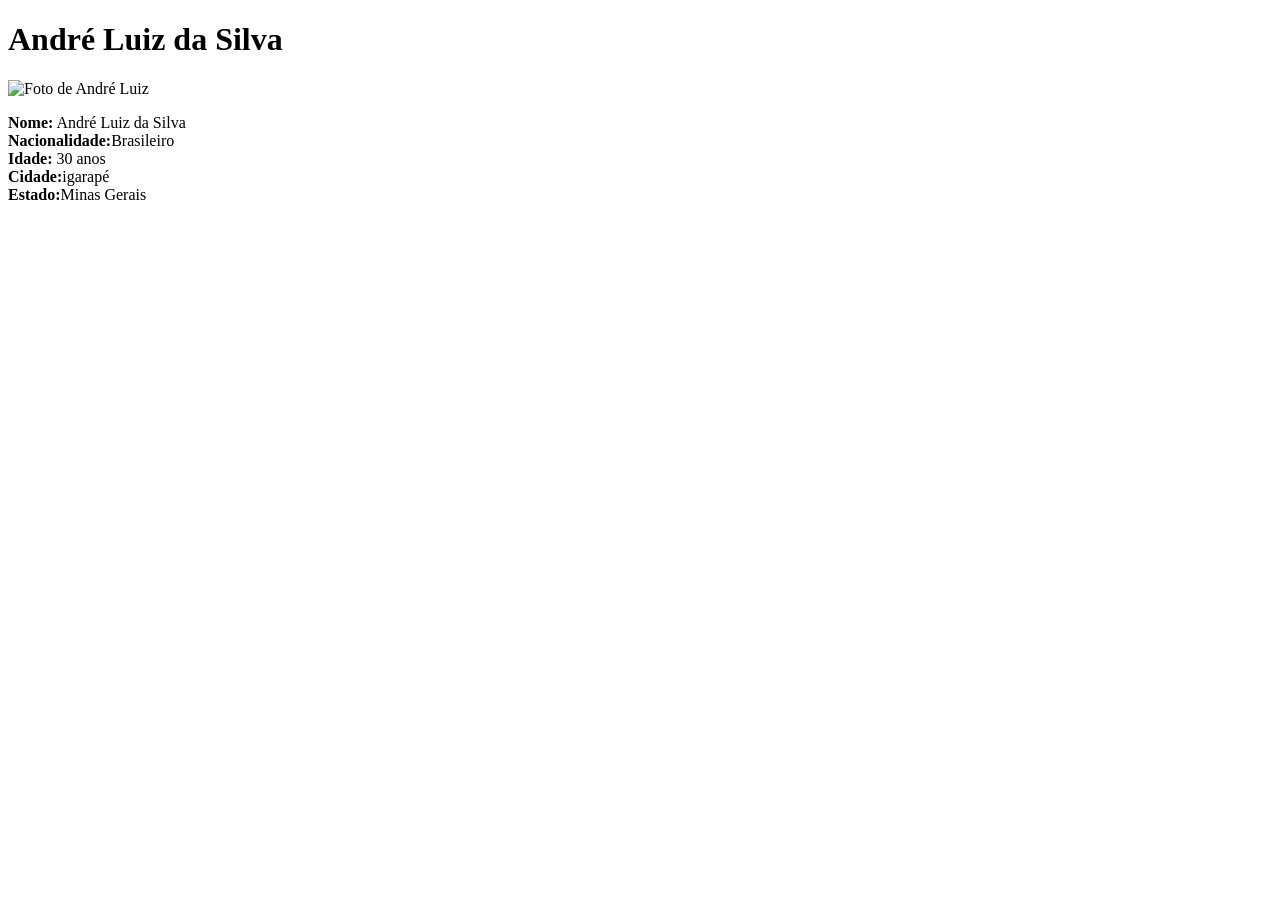
==== portfolio.html @ 064e6272 "dados portfolio" ====
<!DOCTYPE html>
<html lang="pt-br">
<head>
    <meta charset="UTF-8">
    <meta http-equiv="X-UA-Compatible" content="IE=edge">
    <meta name="viewport" content="width=device-width, initial-scale=1.0">
    <title>Portfolio</title>
</head>
<body>
    <h1>André Luiz da Silva</h1>
    
    <img src="https://scontent.fbhz4-1.fna.fbcdn.net/v/t39.30808-6/293732380_10209195224675165_5845088046177559717_n.jpg?_nc_cat=106&ccb=1-7&_nc_sid=730e14&_nc_eui2=AeEWJg566FrpAyKYBO3QQ4WKbCMd8hFwfwdsIx3yEXB_B5_rwKt9kx0tfksXMJM6FbQ&_nc_ohc=N0kGihQ06WYAX93kS5E&tn=WAO6_hmZo8ANexOX&_nc_ht=scontent.fbhz4-1.fna&oh=00_AT_HsCO4a_sNSwasL0PwHHKoh_4uTH2pQEapJPR_n7Z81Q&oe=62D48F6B" width="300px" alt="Foto de André Luiz">
    <br>
    <p><strong>Nome:</strong> André Luiz da Silva
        <br>
        <strong>Nacionalidade:</strong>Brasileiro
        <br>
        <strong>Idade:</strong> 30 anos
        <br>
        <strong>Cidade:</strong>igarapé
        <br>
        <strong>Estado:</strong>Minas Gerais
    

</body>
</html>
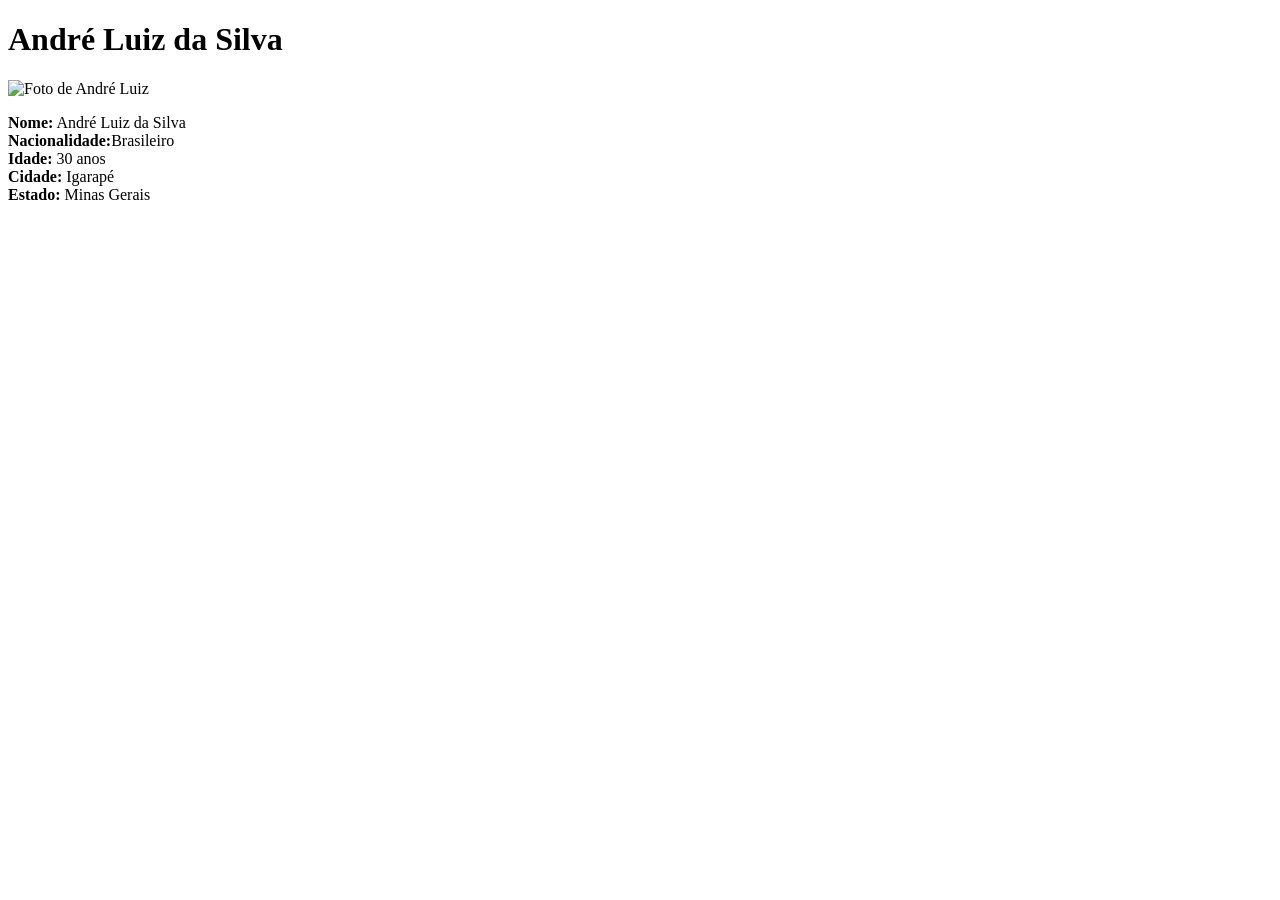
==== commit 65cab82a: "portfolio" ====
--- a/portfolio.html
+++ b/portfolio.html
@@ -17,9 +17,9 @@
         <br>
         <strong>Idade:</strong> 30 anos
         <br>
-        <strong>Cidade:</strong>igarapé
+        <strong>Cidade:</strong> Igarapé
         <br>
-        <strong>Estado:</strong>Minas Gerais
+        <strong>Estado:</strong> Minas Gerais
     
 
 </body>
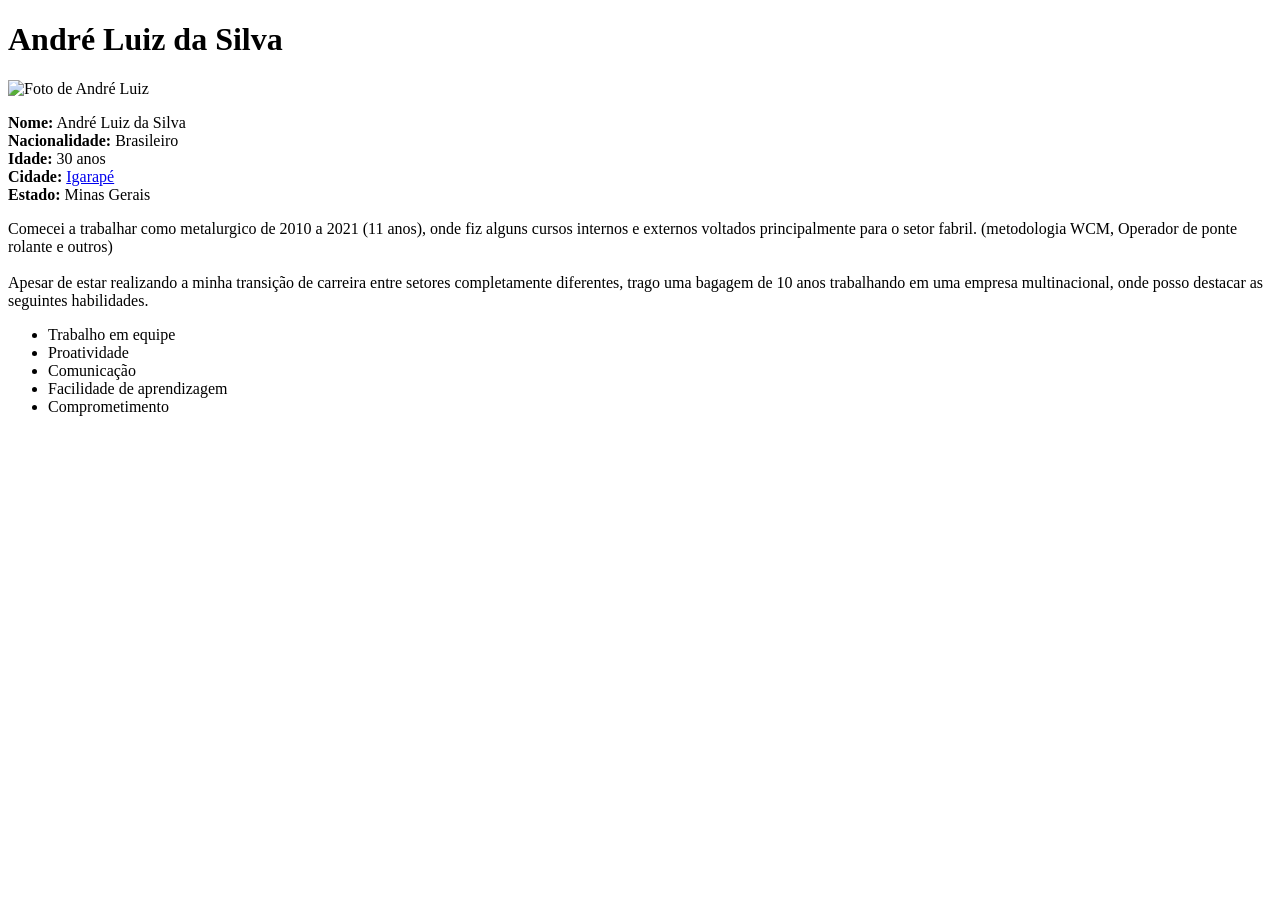
==== commit 7fa1734f: "dados-portfolio" ====
--- a/portfolio.html
+++ b/portfolio.html
@@ -11,16 +11,33 @@
     
     <img src="https://scontent.fbhz4-1.fna.fbcdn.net/v/t39.30808-6/293732380_10209195224675165_5845088046177559717_n.jpg?_nc_cat=106&ccb=1-7&_nc_sid=730e14&_nc_eui2=AeEWJg566FrpAyKYBO3QQ4WKbCMd8hFwfwdsIx3yEXB_B5_rwKt9kx0tfksXMJM6FbQ&_nc_ohc=N0kGihQ06WYAX93kS5E&tn=WAO6_hmZo8ANexOX&_nc_ht=scontent.fbhz4-1.fna&oh=00_AT_HsCO4a_sNSwasL0PwHHKoh_4uTH2pQEapJPR_n7Z81Q&oe=62D48F6B" width="300px" alt="Foto de André Luiz">
     <br>
+    <!--quem sou eu-->
+
     <p><strong>Nome:</strong> André Luiz da Silva
         <br>
-        <strong>Nacionalidade:</strong>Brasileiro
+        <strong>Nacionalidade:</strong> Brasileiro
         <br>
         <strong>Idade:</strong> 30 anos
         <br>
-        <strong>Cidade:</strong> Igarapé
+        <strong>Cidade:</strong> <a href="https://www.cidade-brasil.com.br/municipio-igarape.html" target="_blank">Igarapé</a>
         <br>
         <strong>Estado:</strong> Minas Gerais
-    
+
+    <!--descrição-->
+    <p> Comecei a trabalhar como metalurgico de 2010 a 2021 (11 anos), onde fiz alguns cursos internos e externos voltados principalmente para o setor fabril.
+    (metodologia WCM, Operador de ponte rolante e outros)
+    <br>
+    <br>
+
+    <!--Habilidades-->
+    Apesar de estar realizando a minha transição de carreira entre setores completamente diferentes, trago uma bagagem de 10 anos trabalhando em uma empresa  multinacional, onde posso destacar as seguintes habilidades.
+    <ul>
+        <li>Trabalho em equipe</li>
+        <li>Proatividade</li>
+        <li>Comunicação</li>
+        <li>Facilidade de aprendizagem</li>
+        <li>Comprometimento</li>
+    </ul>
 
 </body>
 </html>
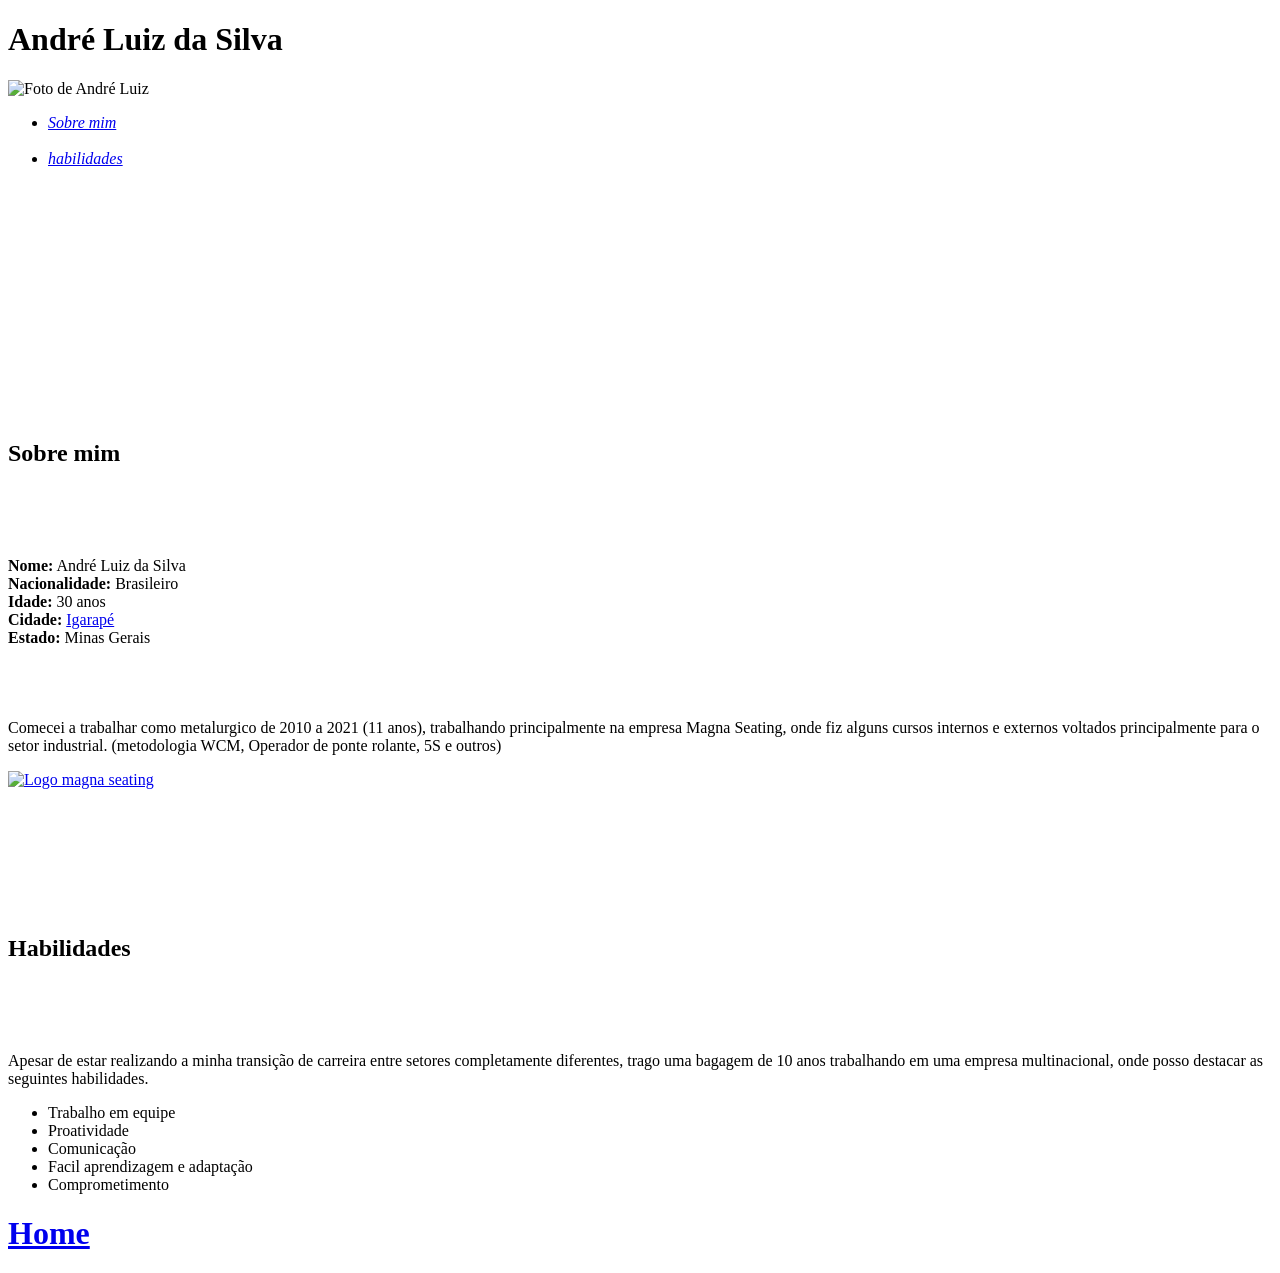
==== commit d195632b: "Attlinks portfolio" ====
--- a/portfolio.html
+++ b/portfolio.html
@@ -9,11 +9,41 @@
 <body>
     <h1>André Luiz da Silva</h1>
     
-    <img src="https://scontent.fbhz4-1.fna.fbcdn.net/v/t39.30808-6/293732380_10209195224675165_5845088046177559717_n.jpg?_nc_cat=106&ccb=1-7&_nc_sid=730e14&_nc_eui2=AeEWJg566FrpAyKYBO3QQ4WKbCMd8hFwfwdsIx3yEXB_B5_rwKt9kx0tfksXMJM6FbQ&_nc_ohc=N0kGihQ06WYAX93kS5E&tn=WAO6_hmZo8ANexOX&_nc_ht=scontent.fbhz4-1.fna&oh=00_AT_HsCO4a_sNSwasL0PwHHKoh_4uTH2pQEapJPR_n7Z81Q&oe=62D48F6B" width="300px" alt="Foto de André Luiz">
+    <img id="topo" src="https://scontent.fbhz4-1.fna.fbcdn.net/v/t39.30808-6/293732380_10209195224675165_5845088046177559717_n.jpg?_nc_cat=106&ccb=1-7&_nc_sid=730e14&_nc_eui2=AeEWJg566FrpAyKYBO3QQ4WKbCMd8hFwfwdsIx3yEXB_B5_rwKt9kx0tfksXMJM6FbQ&_nc_ohc=N0kGihQ06WYAX93kS5E&tn=WAO6_hmZo8ANexOX&_nc_ht=scontent.fbhz4-1.fna&oh=00_AT_HsCO4a_sNSwasL0PwHHKoh_4uTH2pQEapJPR_n7Z81Q&oe=62D48F6B" width="300px" alt="Foto de André Luiz">
     <br>
+
+<ul>
+<li><a href="#dadospessoais"><em>Sobre mim</em></a></li>
+<br>
+<li><a href="#skills"><em>habilidades</em></a></li>
+
+
+
+
+
+<br>
+<br>
+<br>
+<br>
+<br>
+<br>
+<br>
+<br>
+<br>
+<br>
+<br>
+<br>
+<br>
+<br>
+
+</ul>
+
     <!--quem sou eu-->
-
-    <p><strong>Nome:</strong> André Luiz da Silva
+    <h2>Sobre mim</h2>
+    <br>
+    <br>
+    <br>
+    <p id="dadospessoais"><strong>Nome:</strong> André Luiz da Silva
         <br>
         <strong>Nacionalidade:</strong> Brasileiro
         <br>
@@ -22,22 +52,41 @@
         <strong>Cidade:</strong> <a href="https://www.cidade-brasil.com.br/municipio-igarape.html" target="_blank">Igarapé</a>
         <br>
         <strong>Estado:</strong> Minas Gerais
+        <br>
+        <br>
+        <br>
+        <br>
+        <br>
+
 
     <!--descrição-->
-    <p> Comecei a trabalhar como metalurgico de 2010 a 2021 (11 anos), onde fiz alguns cursos internos e externos voltados principalmente para o setor fabril.
-    (metodologia WCM, Operador de ponte rolante e outros)
+     Comecei a trabalhar como metalurgico de 2010 a 2021 (11 anos), trabalhando principalmente na empresa Magna Seating, onde fiz alguns cursos internos e externos voltados principalmente para o setor industrial.
+    (metodologia WCM, Operador de ponte rolante, 5S e outros)</p>
+    <a href="https://www.magna.com/company/company-information/magna-groups/magna-seating" target="_blank"><img  src="https://encrypted-tbn0.gstatic.com/images?q=tbn:ANd9GcRjSaPi_eLHjkMBPe2qpbSi3jRHzOpCoS1ViY40XAFsEWMidPsQT8Ny_zFSB6eoPDnBENs&usqp=CAU" width="100px" alt="Logo magna seating" ></a>
+    <br>
+    <br>
+    <br>
+    <br>
+    <br>
+    <br>
     <br>
     <br>
 
     <!--Habilidades-->
-    Apesar de estar realizando a minha transição de carreira entre setores completamente diferentes, trago uma bagagem de 10 anos trabalhando em uma empresa  multinacional, onde posso destacar as seguintes habilidades.
+    <h2>Habilidades</h2>
+    <br>
+    <br>
+    <br>
+    <p id="skills">Apesar de estar realizando a minha transição de carreira entre setores completamente diferentes, trago uma bagagem de 10 anos trabalhando em uma empresa  multinacional, onde posso destacar as seguintes habilidades.</p>
     <ul>
         <li>Trabalho em equipe</li>
         <li>Proatividade</li>
         <li>Comunicação</li>
-        <li>Facilidade de aprendizagem</li>
+        <li>Facil aprendizagem e adaptação</li>
         <li>Comprometimento</li>
     </ul>
 
+<a href="#topo"><h1>Home</h1></a>
+
 </body>
 </html>
